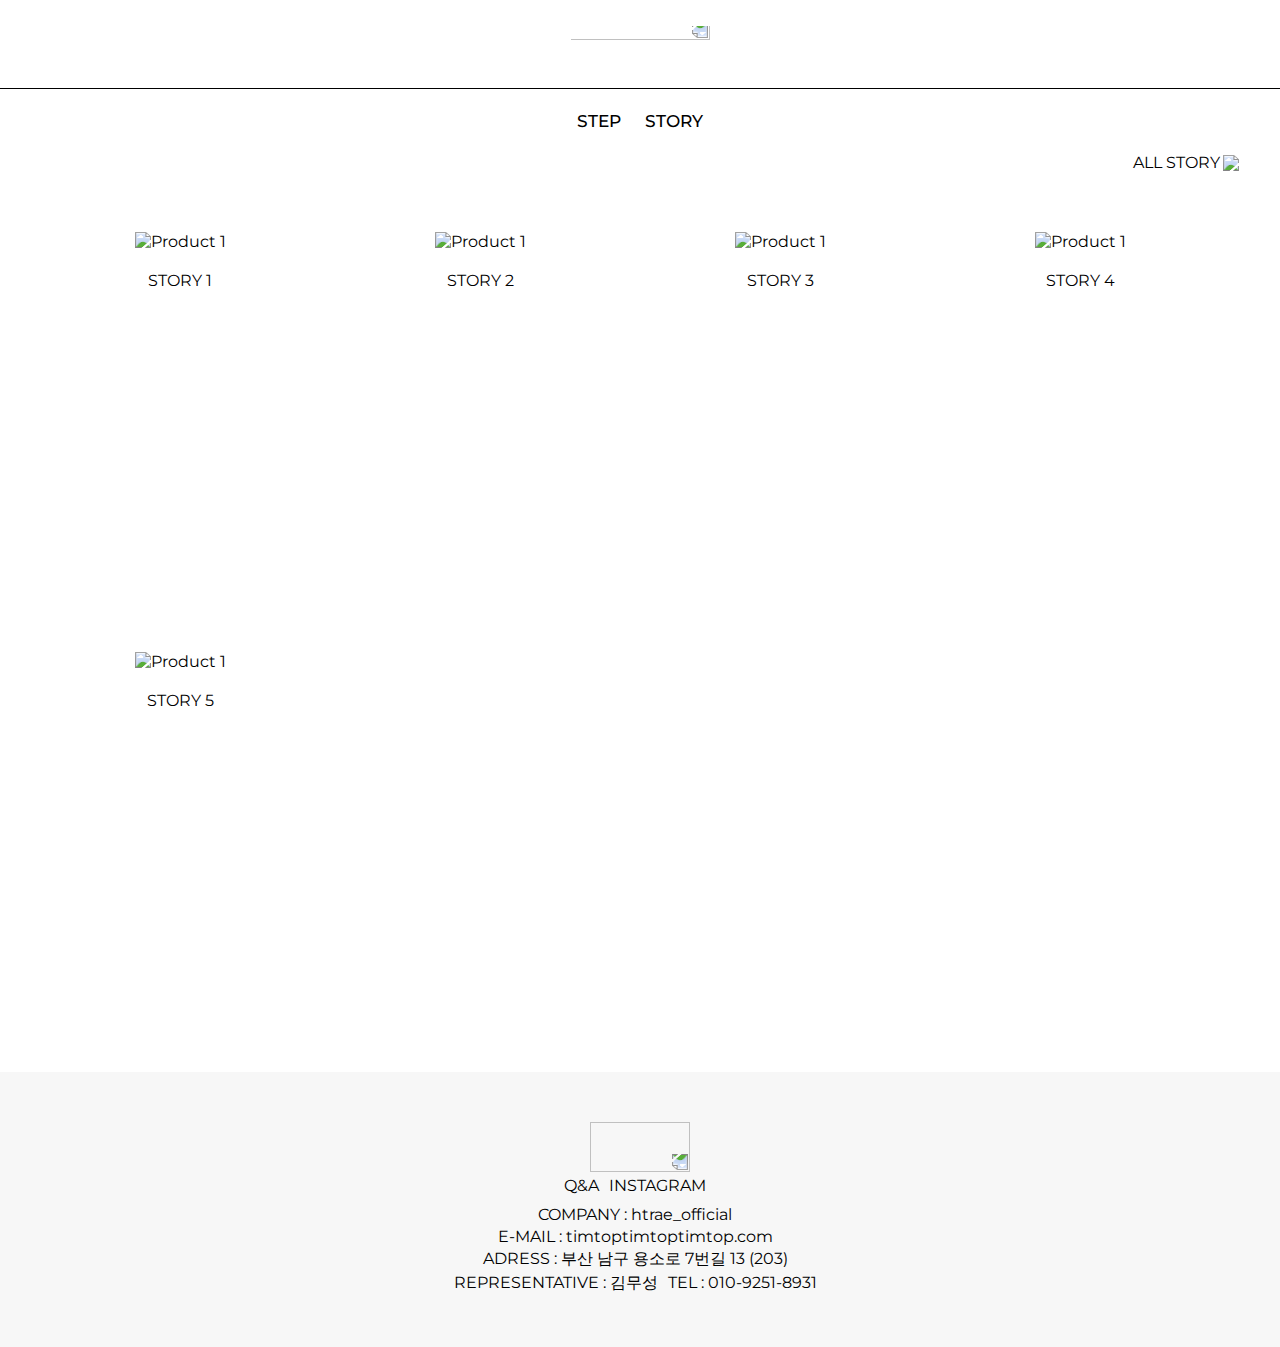
==== HTRAE/STORY/story.html @ 8724c893 "Add files via upload" ====
<!DOCTYPE html>
<html lang="ko">
<head>
    <meta charset="UTF-8">
    <meta name="viewport" content="width=device-width, initial-scale=1.0">
    <title>HTRAE</title>
    <link rel="preconnect" href="https://fonts.googleapis.com">
    <link rel="preconnect" href="https://fonts.gstatic.com" crossorigin>
    <link href="https://fonts.googleapis.com/css2?family=Montserrat:ital,wght@0,100..900;1,100..900&display=swap" rel="stylesheet">
    <link rel="apple-touch-icon" sizes="180x180" href="/HTRAE_FAVICON/apple-touch-icon.png">
    <link rel="icon" type="image/png" sizes="32x32" href="/HTRAE_FAVICON/favicon-32x32.png">
    <link rel="icon" type="image/png" sizes="16x16" href="/HTRAE_FAVICON/favicon-16x16.png">
    <link rel="manifest" href="/HTRAE_FAVICON/site.webmanifest">
    <link rel="mask-icon" href="/HTRAE_FAVICON/safari-pinned-tab.svg" color="#5bbad5">
    <meta name="msapplication-TileColor" content="#da532c">
    <meta name="theme-color" content="#ffffff">
    <link rel="stylesheet" href="story.css">
</head>
<body>
    <div class="wrapper">
        <header class="mHeader">
            <div class="mHeaderLeft"></div>
            <div class="mLogoWrap">
                <a href="../STEP/step.html">
                    <img src="/IMG/logo.svg" class="mLogo">
                </a>
            </div>
            <!-- <div class="mHeaderRight">
                <div>
                    <a href="/LOGIN/login.html">
                        <img src="/IMG/account.svg" class="accountImg">
                    </a>
                </div>
                <div>
                    <a href="/CART/cart.html">
                        <img src="/IMG/cart.svg" class="cartImg">
                    </a>
                </div>
            </div> -->
        </header>

        <nav class="headerUnder">
            <div class="choice">
                <div class="stepStory">
                    <a href="../STEP/step.html">STEP</a>
                </div>
                <div class="stepStory">
                    <a href="../STORY/story.html" class="stepUnderline">STORY</a>
                </div>
            </div>
            <div class="arrowLine">
                <div class="allButton" onclick="toggleContents()">
                    <span>ALL STORY</span>
                    <span class="underArrow">
                        <img src="/IMG/downArrow.svg" class="underArrowImg">
                    </span>
                    <span class="upArrow" style="display: none;">
                        <img src="/IMG/downArrow.svg" class="upArrowImg">
                    </span>
                </div>
                <div class="buttonContentWrap">
                    <div class="buttonContent">
                        <p>STORY 1</p>
                    </div>
					<!-- <div class="buttonContent">
                        <p>STORY 2</p>
                    </div>
					<div class="buttonContent">
                        <p>STORY 3</p>
                    </div> -->
                </div>
            </div>
        </nav>

		<main>
			<div class="product-container">
				<div class="product">
					<a href="#">
						<img src="/IMG/lastpic.jpeg" alt="Product 1">
						<div class="productText">STORY 1</div>
					</a>
				</div>
				<div class="product">
					<a href="#">
						<img src="/IMG/lastpic.jpeg" alt="Product 1">
						<div class="productText">STORY 2</div>
					</a>
				</div>
				<div class="product">
					<a href="#">
						<img src="/IMG/lastpic.jpeg" alt="Product 1">
						<div class="productText">STORY 3</div>
					</a>
				</div>
				<div class="product">
					<a href="#">
						<img src="/IMG/lastpic.jpeg" alt="Product 1">
                    </a>
                    <div class="productText">STORY 4</div>
				</div>
                <div class="product">
					<a href="#">
						<img src="/IMG/lastpic.jpeg" alt="Product 1">
                    </a>
                    <div class="productText">STORY 5</div>
				</div>
			</div>
		</main>


        <footer>
            <div>
                <img src="/IMG/logo.svg" class="mFooterLogo">
            </div>
            <div class="util">
                <ul>
                    <!-- <li>
                        <a href="#">
                            <strong>AGREEMENT</strong>
                        </a>
                    </li>
                    <li>
                        <a href="#">
                            <strong>PRIVACY POLICY</strong>
                        </a>
                    </li> -->
                    <li>
                        <a href="https://www.instagram.com/htrae_official/">
                            Q&A
                        </a>
                    </li>
                    <li>
                        <a href="https://www.instagram.com/htrae_official/">
                            INSTAGRAM
                        </a>
                    </li>
                </ul>
            </div>
            <div class="list">
                <li>
                    <span>
                        COMPANY : htrae_official
                    </span>
                </li>
                <li>
                    <span>
                        E-MAIL : timtoptimtoptimtop.com
                    </span>
                </li>
                <li>
                    <span>
                        ADRESS : 부산 남구 용소로 7번길 13 (203)
                    </span>
                </li>

                <!-- <li>
                    <span>
                        <strong>ADRESS :</strong>
                        부산 남구 용소로 7번길 13 (203)
                    </span>
                    <span>
                        <strong>COMPANY :</strong>
                        htrae_official
                    </span>
                    <span>
                        <strong>E-MAIL :</strong>
                        timtoptimtoptimtop.com
                    </span>
                </li> -->
                <!-- <li>
                    <span>
                        <strong>OPERATORS NUMBER :</strong>
                        제 XXXX-XXXX-XXXX 호 
                    </span>
                    <span>
                        <strong>ONLINE BUSINESS LICENSE :</strong>
                        XXX-XX-XXXXX
                    </span>
                </li> -->
                <!-- <li>
                    <span>
                        <strong>OPERATORS NUMBER :</strong>
                        제 XXXX-XXXX-XXXX 호 
                    </span>
                    <span>
                        <strong>ONLINE BUSINESS LICENSE :</strong>
                        XXX-XX-XXXXX
                    </span>
                </li> -->
                <li>
                    <span>
                        REPRESENTATIVE : 김무성
                    </span>
                    <span>
                        TEL : 010-9251-8931
                    </span>
                </li>
            </div>
        </footer>
    </div>

	<script src="story.js"></script>	

</body>
</html>
---- HTRAE/STORY/story.css ----
* {
    box-sizing: border-box;
    margin: 0;
    padding: 0;
}

html, body {
    min-height: 100vh; /* 최소 높이를 100vh로 설정 */
    font-family: 'Montserrat', sans-serif;
    overflow-x: hidden; /* 수평 스크롤 방지 */
}

.wrapper {
    display: flex;
    flex-direction: column;
    min-height: 100vh; /* 여전히 100vh로 설정 */
}

header, footer {
    text-align: center;
    padding: 10px;
}

a {
    text-decoration: none;
    color: black;
}

.mHeader {
    justify-content: space-between;
    align-items: center;
    padding: 8px 12px;
    border-bottom: 1px solid #000;
    width: 100%;
}

.mLogo {
    transform: rotate(180deg); /* 회전 적용 */
    text-align: center;
    width: 175px;
    height: 50px;
    padding: 18px;
}

.choice {
    display: flex;
    justify-content: center;
    flex-direction: row;
    margin: 10px;
    font-size: 17px;
    font-weight: 500;
}

.stepStory {
    padding: 12px;
}

.storyUnderline {
    display: inline-block;
    position: relative;
}

.storyUnderline::after {
    content: '';
    position: absolute;
    left: 0;
    bottom: -4px;
    width: 100%;
    height: 2px;
    background-color: black;
}

.arrowLine {
    display: flex;
    align-items: flex-end;
    flex-direction: column;
    margin-right: 1.5%;
}

.allButton {
    display: flex;
    align-items: center;
    cursor: pointer;
}

.allButton span {
    margin-right: 3px;
}

.buttonContentWrap {
    max-width: 180px;
    display: flex;
    flex-direction: column;
    align-items: flex-start;
    margin-right: 1.3%;
}

.buttonContent {
    display: none;
    width: 100px;
    transition: max-height 0.3s ease-out, opacity 0.3s ease-out;
    overflow: hidden;
    opacity: 0;
}

.buttonContent.active {
    display: block;
    margin: 0;
    opacity: 1;
}

.buttonContent.active p {
    text-align: center;
    margin: 3px;
}

.underArrow {
    display: flex;
    align-items: center;
    justify-content: center;
    font-size: 18px;
    font-weight: 430;
    cursor: pointer;
}

.underArrowImg {
    width: 35px;
}

.upArrow {
    display: none;
    align-items: center;
    justify-content: center;
    font-size: 18px;
    font-weight: 430;
}

.upArrowImg {
    transform: rotate(180deg);
    width: 35px;
}

footer {
    background-color: #F7F7F7;
    text-align: center;
    padding: 50px 30px;
    margin-top: auto; /* 페이지 하단 고정 */
    width: 100%;
}

.mFooterLogo {
    transform: rotate(180deg); /* 회전 적용 */
    text-align: center;
    width: 100px;
    height: 50px;
}

.util {
    justify-content: center;
}

.util ul {
    display: flex;
    justify-content: center;
    list-style-type: none;
    padding: 0;
    margin-bottom: 10px;
}

.util li {
    margin: 0;
    padding: 0;
    margin-right: 10px;
}

.list {
    list-style-type: none;
    padding: 0;
    margin: 0;
}

.list li {
    justify-content: center;
    display: flex;
    margin-bottom: 3px;
}

.list li span {
    margin-right: 10px;
}

.mMainStorys {
    display: none;
}

.mLabelStory {
    text-align: end;
}

.mLabelDownButtonIcon {
    width: 25px;
}

main {
    flex: 1;
    display: flex;
    flex-direction: column;
    padding: 20px;
}

.product-container {
    display: flex;
    flex-wrap: wrap;
    justify-content: flex-start;
    align-items: flex-start;
    padding: 20px;
    gap: 20px;
}

.product {
    padding: 20px;
    width: calc(25% - 20px);
    text-align: center;
    flex-direction: column;
    align-items: center;
    justify-content: center;
    height: 400px; /* 고정된 높이 */
}

.product img {
    max-width: 100%;
    max-height: 100%;
    object-fit: contain;
    width: auto;
    height: auto;
}

.productText {
    margin: 20px;
}

@media (max-width: 768px) {
    .product {
        width: calc(50% - 20px);
    }
}

@media (max-width: 480px) {
    body {
        overflow: auto; /* 스크롤을 허용 */
        transform: rotate(180deg);
        margin: 0; /* 회전 후 여백 제거 */
    }

    .mLogo {
        padding: 20px;
    }

    .product {
        width: calc(35.6% - 20px);
        height: 150px;
        padding: 3px;
    }

    .productText {
        font-size: 13px;
        margin: 0px;
    }

    footer{
        padding: 30px 10px;
    }

    footer ul {
        font-size: 13px;
    }

    footer span {
        font-size: 10px;
    }
}
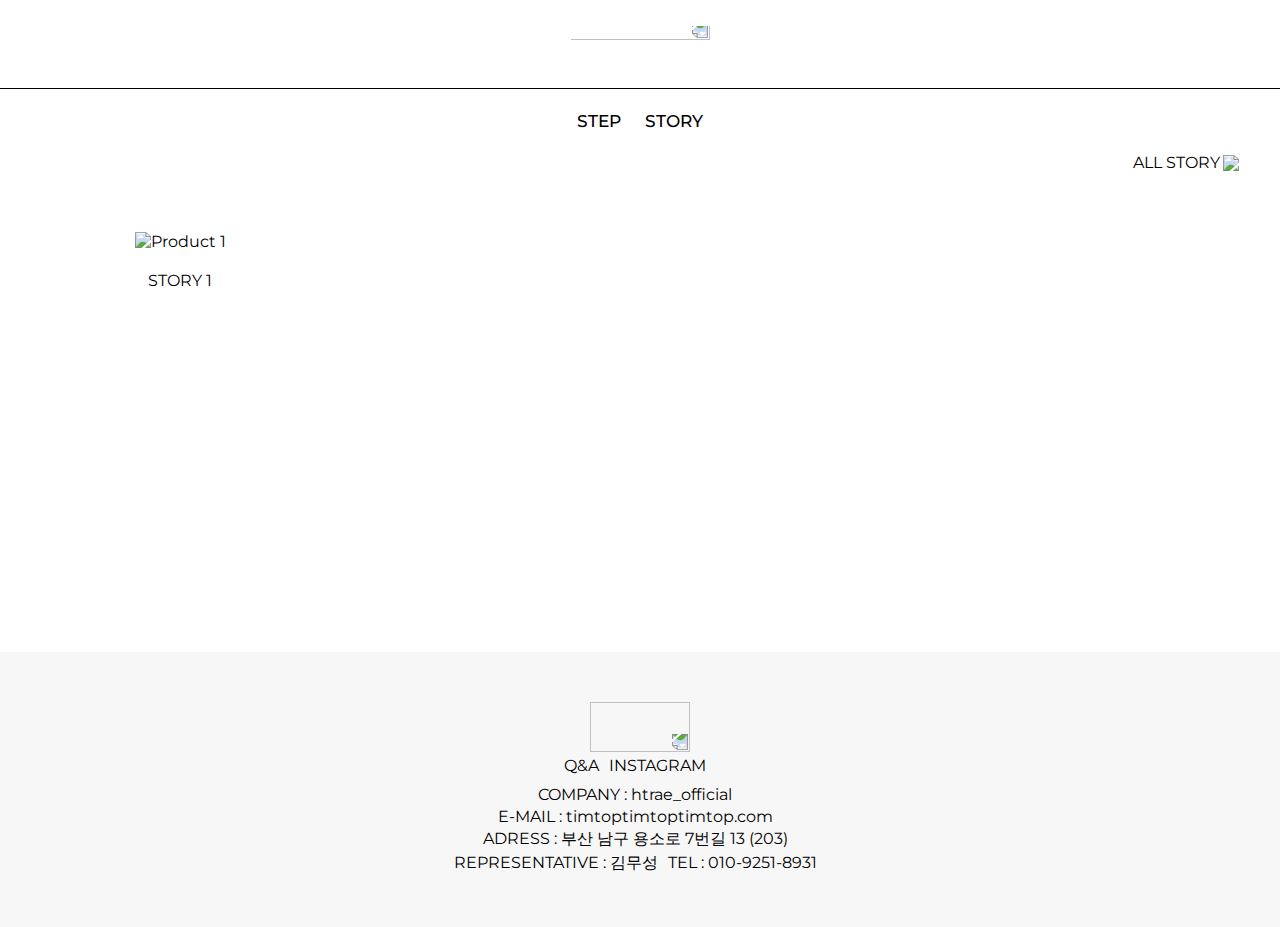
==== commit 52ddf2ae: "Add files via upload" ====
--- a/HTRAE/STORY/story.html
+++ b/HTRAE/STORY/story.html
@@ -16,6 +16,7 @@
     <meta name="theme-color" content="#ffffff">
     <link rel="stylesheet" href="story.css">
 </head>
+
 <body>
     <div class="wrapper">
         <header class="mHeader">
@@ -76,11 +77,11 @@
 			<div class="product-container">
 				<div class="product">
 					<a href="#">
-						<img src="/IMG/lastpic.jpeg" alt="Product 1">
+						<img src="/IMG/questionMarkk.jpg" alt="Product 1">
 						<div class="productText">STORY 1</div>
 					</a>
 				</div>
-				<div class="product">
+				<!-- <div class="product">
 					<a href="#">
 						<img src="/IMG/lastpic.jpeg" alt="Product 1">
 						<div class="productText">STORY 2</div>
@@ -103,7 +104,7 @@
 						<img src="/IMG/lastpic.jpeg" alt="Product 1">
                     </a>
                     <div class="productText">STORY 5</div>
-				</div>
+				</div> -->
 			</div>
 		</main>
 
@@ -202,5 +203,4 @@
 	<script src="story.js"></script>	
 
 </body>
-</html>
-
+</html>